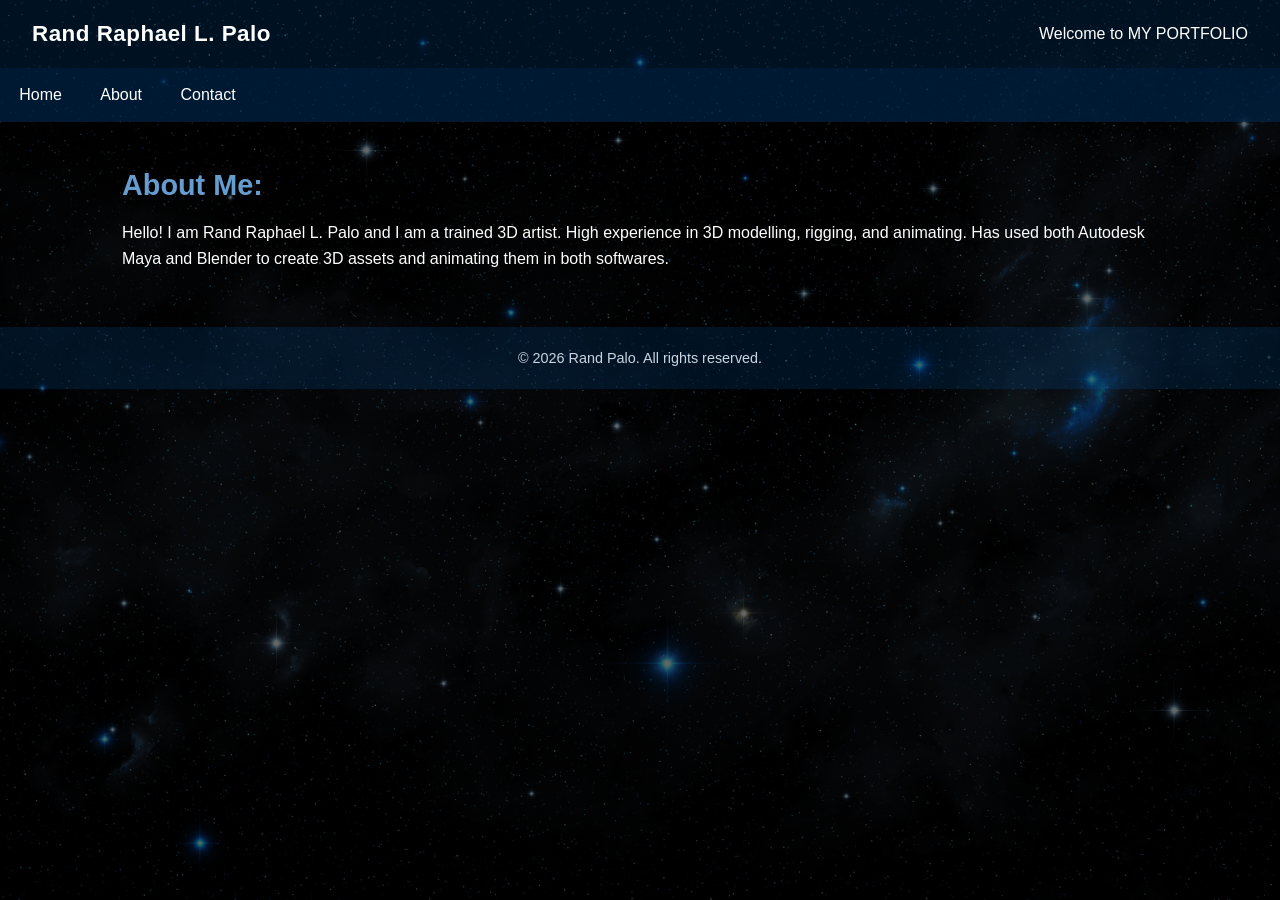
==== about.html @ 49678293 "Created a git" ====
<!DOCTYPE html>
<html lang="en">
<head>
<meta charset="UTF-8">
<meta name="viewport" content="width=device-width, initial-scale=1.0">
<title>RRLP</title>
<link rel="icon" type="image/x-icon" href="images/logo_temp.png">
<link rel="stylesheet" href="styles.css">
</head>
<body>

  <header>
    <div class="logo">Rand Raphael L. Palo</div>
    <div class="tagline">Welcome to MY PORTFOLIO</div>
  </header>

  <nav>
    <ul>
      <li><a href="index.html">Home</a></li>
      <li><a href="about.html">About</a></li>
      <li><a href="contacts.html">Contact</a></li>
    </ul>
  </nav>

  <main>
    <section class="content-box">
      <h1>About Me:</h1>
      <p>
        Hello! I am Rand Raphael L. Palo and I am a trained 3D artist. High experience in 3D modelling, rigging, and animating. 
        Has used both Autodesk Maya and Blender to create 3D assets and animating them in both softwares.
      </p>
    </section>

  </main>

  <footer>
    &copy; 2026 Rand Palo. All rights reserved.
  </footer>

</body>
</html>
---- styles.css ----
:root 
{
  --brand-dark: rgba(0, 80, 155, 0.21);
  --brand-accent: rgba(0, 42, 82, 0.614);
  --bg-light: black;
  --text-muted: white;
  --border-color: white;
}

* 
{ 
    box-sizing: border-box; margin: 0; padding: 0; 
}

body 
{
  font-family: "Segoe UI", Helvetica, Arial, sans-serif;
  background: var(--bg-light);
  color: rgb(102, 157, 209);
  line-height: 1.6;
  background-image:
  linear-gradient(
    rgba(0,0,0,0.6),
    rgba(0,0,0,0.6)
  ),
  url("images/bg.jpg");

  background-size: cover;
  background-position: center;
  background-attachment: fixed;
}

header 
{
  background: var(--brand-dark);
  color: #fff;
  padding: 1rem 2rem;
  display: flex;
  justify-content: space-between;
  align-items: center;
  flex-wrap: wrap;
}

header .logo 
{
  font-size: 1.4rem;
  font-weight: 700;
  letter-spacing: 0.5px;
}

nav 
{
  background: var(--brand-accent);
}

nav ul 
{
  list-style: none;
  display: flex;
  flex-wrap: wrap;
}

nav ul li a 
{
  display: block;
  color: #fff;
  text-decoration: none;
  padding: 0.9rem 1.2rem;
  transition: background 0.2s ease;
}

nav ul li a:hover 
{
  background: rgba(0, 0, 0, 0.15);
}

main 
{
  max-width: 1100px;
  margin: 2rem auto;
  padding: 0 1.5rem;
}

.content-box 
{
  border-radius: 8px;
  padding: 0.5rem;
  width: 100%;
  margin-bottom: 2rem;
  text-align: left;
}

.gallery 
{
  display: grid;
  grid-template-columns: repeat(auto-fit, minmax(260px, 1fr));
  gap: 1.5rem;
}

.gallery-item 
{
  background: rgba(0, 0, 0, 0.5);
  border: 1px solid var(--border-color);
  border-radius: 8px;
  overflow: hidden;
  display: flex;
  flex-direction: column;
}

.gallery-item img 
{
  width: 100%;
  aspect-ratio: 4 / 3;
  object-fit: cover;
  display: block;
}

.gallery-caption 
{
  padding: 1rem;
}

.gallery-caption h3 
{
  font-size: 1.1rem;
  margin-bottom: 0.5rem;
  color: #fff;
}

.gallery-caption p 
{
  color: var(--text-muted);
  font-size: 0.95rem;
  margin-bottom: 0;
}

.content-box h1 
{
  margin-bottom: 0.75rem;
  font-size: 1.8rem;
}

.content-box p 
{
  color: var(--text-muted);
  margin-bottom: 1rem;
}

aside.content-box h2 
{
  font-size: 1.2rem;
  margin-bottom: 0.75rem;
}

aside.content-box ul 
{
  padding-left: 1.2rem;
  color: var(--text-muted);
}

aside.content-box li 
{
  margin-bottom: 0.4rem;
}

footer 
{
  background: var(--brand-dark);
  color: #cbd5e1;
  text-align: center;
  padding: 1.2rem;
  margin-top: 2rem;
  font-size: 0.9rem;
}

footer a
{
  text-decoration: none;
  color: #cbd5e1;
}
            
footer a:hover
{
  color: rgb(255, 0, 0);
}

/* ---------- TABLET (<= 1024px) ---------- */
@media (max-width: 1024px) 
{
  main 
  {
    grid-template-columns: 1fr;
  }

  header 
  {
    padding: 1rem;
  }
}

/* ---------- MOBILE (<= 600px) ---------- */
@media (max-width: 600px) 
{
  header 
  {
    flex-direction: column;
    align-items: flex-start;
    gap: 0.5rem;
  }

  nav ul 
  {
    flex-direction: column;
  }

  nav ul li a 
  {
    padding: 0.8rem 1rem;
    border-bottom: 1px solid rgba(255,255,255,0.1);
  }

  main 
  {
    margin: 1rem auto;
    padding: 0 1rem;
    gap: 1rem;
  }

  .content-box h1 
  {
    font-size: 1.4rem;
  }
}
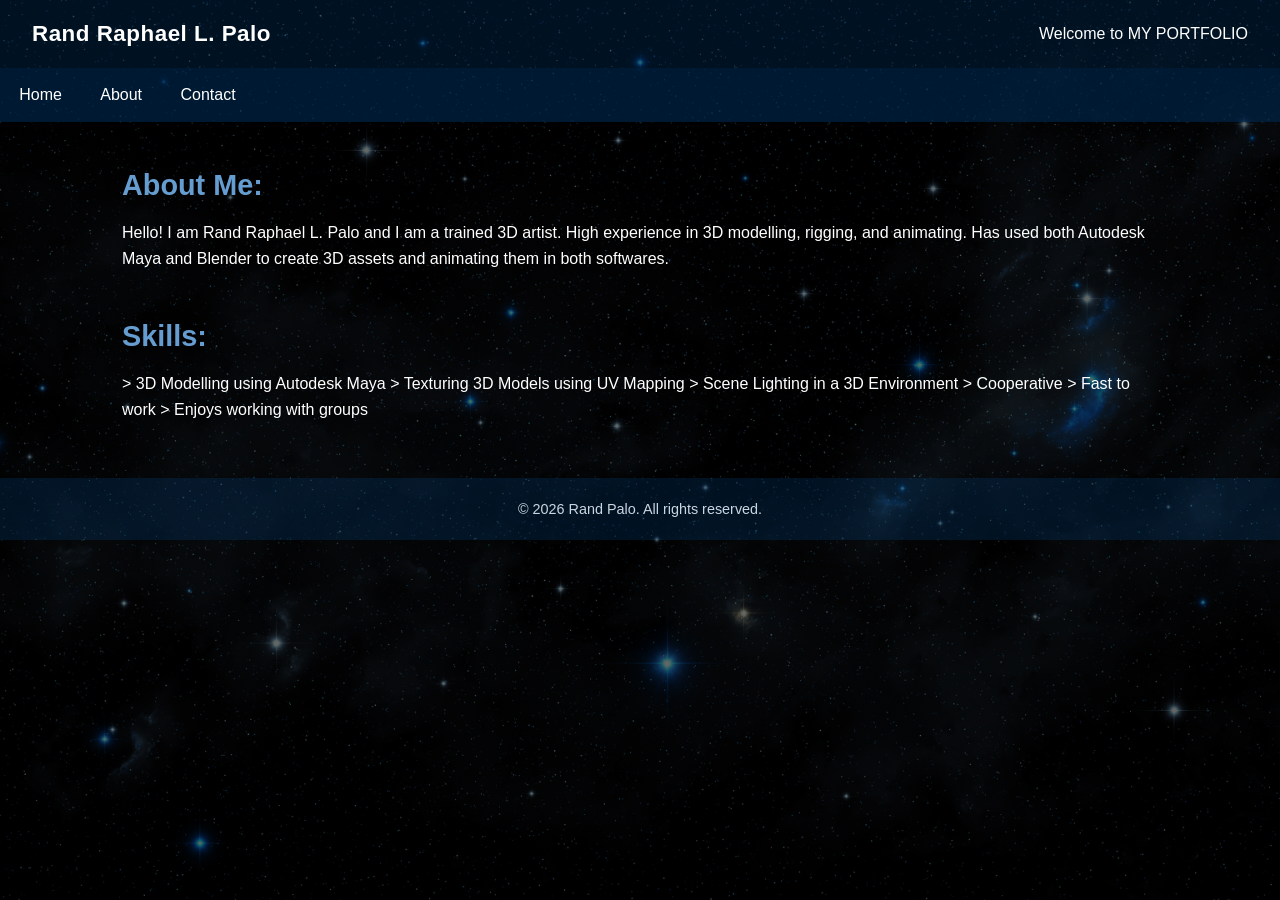
==== commit f7607731: "Added new things in the About Page like Skills." ====
--- a/about.html
+++ b/about.html
@@ -29,6 +29,18 @@
         Hello! I am Rand Raphael L. Palo and I am a trained 3D artist. High experience in 3D modelling, rigging, and animating. 
         Has used both Autodesk Maya and Blender to create 3D assets and animating them in both softwares.
       </p>
+
+      <br>
+
+      <h1>Skills:</h1>
+      <p>
+        > 3D Modelling using Autodesk Maya
+        > Texturing 3D Models using UV Mapping
+        > Scene Lighting in a 3D Environment
+        > Cooperative
+        > Fast to work
+        > Enjoys working with groups
+      </p>
     </section>
 
   </main>
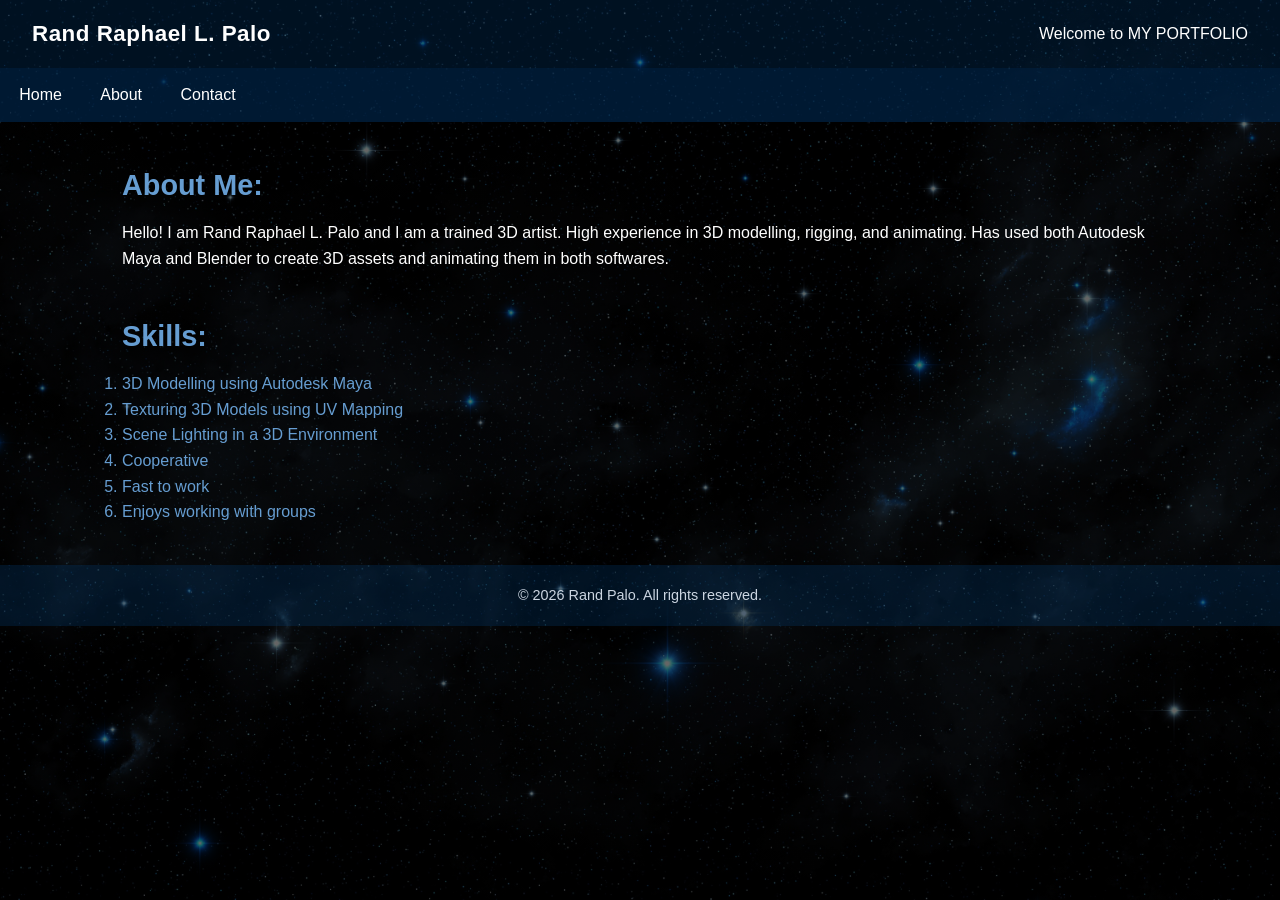
==== commit 722df2b2: "Updated About Page" ====
--- a/about.html
+++ b/about.html
@@ -33,14 +33,15 @@
       <br>
 
       <h1>Skills:</h1>
-      <p>
-        > 3D Modelling using Autodesk Maya
-        > Texturing 3D Models using UV Mapping
-        > Scene Lighting in a 3D Environment
-        > Cooperative
-        > Fast to work
-        > Enjoys working with groups
-      </p>
+
+      <ol>
+        <li>3D Modelling using Autodesk Maya</li>     
+        <li>Texturing 3D Models using UV Mapping</li>    
+        <li>Scene Lighting in a 3D Environment</li>   
+        <li>Cooperative</li>
+        <li>Fast to work</li>
+        <li>Enjoys working with groups</li>
+      </ol>
     </section>
 
   </main>
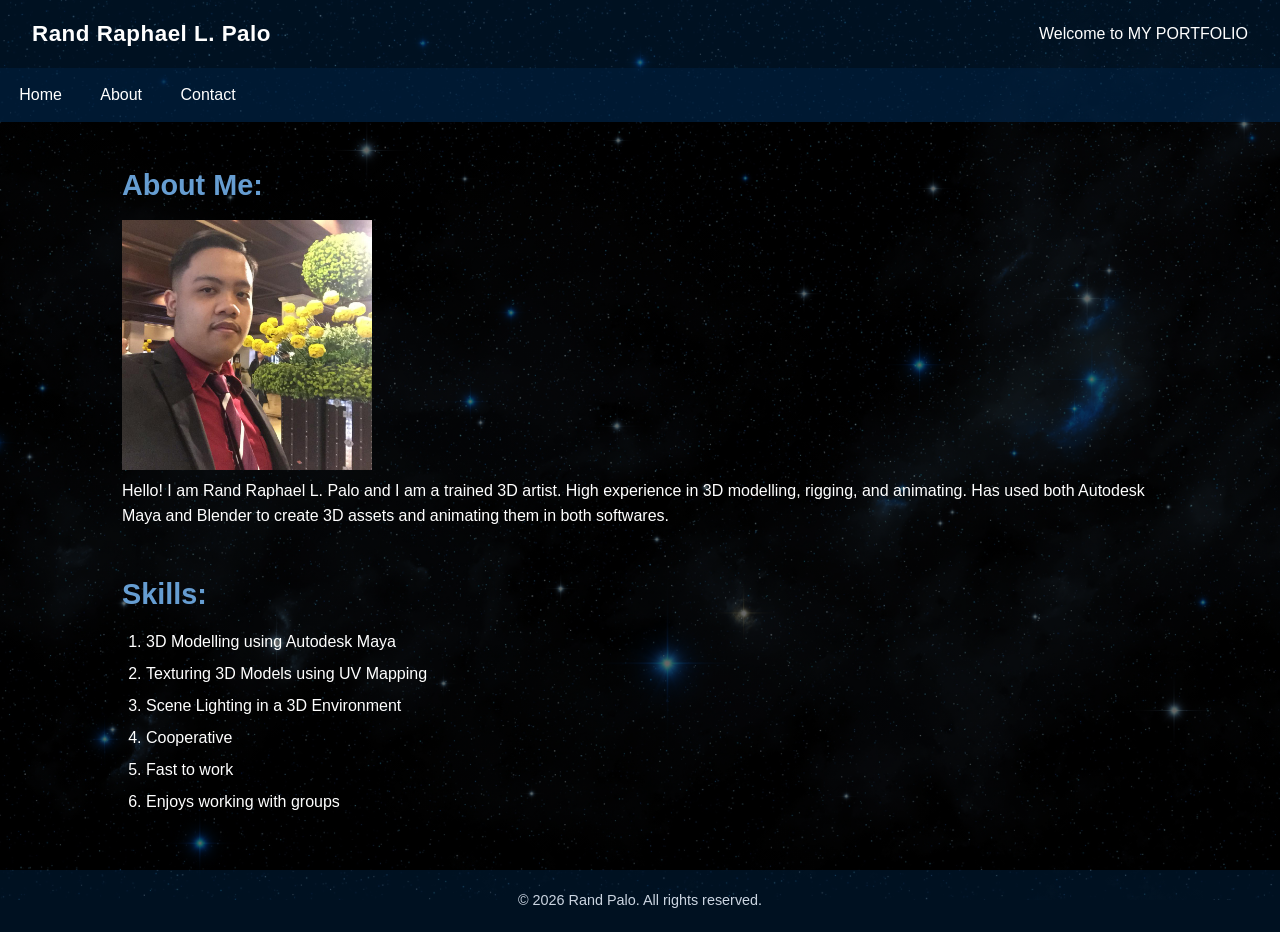
==== commit ea4f5629: "Updated About and Home Page" ====
--- a/about.html
+++ b/about.html
@@ -25,6 +25,7 @@
   <main>
     <section class="content-box">
       <h1>About Me:</h1>
+      <img src="images/me.jpg" width="250" height="250" class="centerImage">
       <p>
         Hello! I am Rand Raphael L. Palo and I am a trained 3D artist. High experience in 3D modelling, rigging, and animating. 
         Has used both Autodesk Maya and Blender to create 3D assets and animating them in both softwares.
--- a/styles.css
+++ b/styles.css
@@ -230,4 +230,17 @@
   {
     font-size: 1.4rem;
   }
+}
+
+.content-box ol,
+.content-box ul 
+{
+  padding-left: 1.5rem;
+  margin-bottom: 1rem;
+  color: var(--text-muted);
+}
+
+.content-box li 
+{
+  margin-bottom: 0.4rem;
 }
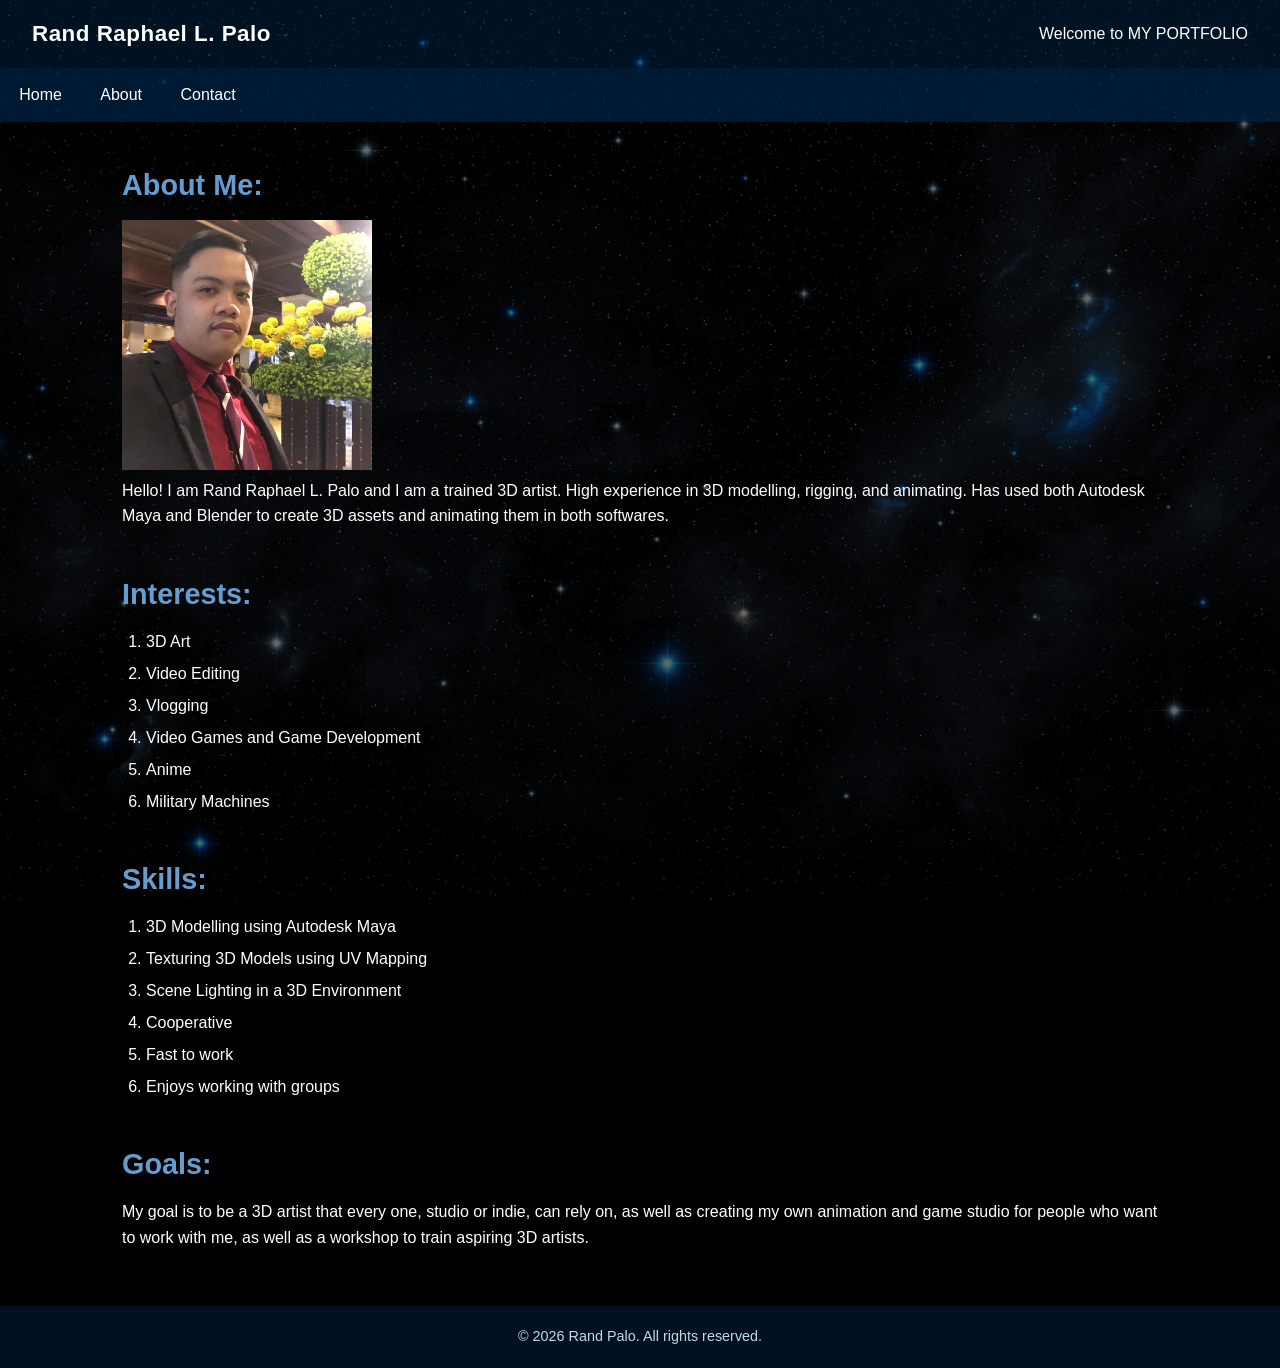
==== commit 6aebbfd8: "More changes on the About Page" ====
--- a/about.html
+++ b/about.html
@@ -1,12 +1,13 @@
 <!DOCTYPE html>
-<html lang="en">
 <head>
-<meta charset="UTF-8">
-<meta name="viewport" content="width=device-width, initial-scale=1.0">
-<title>RRLP</title>
-<link rel="icon" type="image/x-icon" href="images/logo_temp.png">
-<link rel="stylesheet" href="styles.css">
+  <meta charset="UTF-8">
+  <meta name="viewport" content="width=device-width, initial-scale=1.0">
+  <title>RRLP</title>
+  <link rel="icon" type="image/x-icon" href="images/logo_temp.png">
+  <link rel="stylesheet" href="styles.css">
+  <html lang="en">
 </head>
+
 <body>
 
   <header>
@@ -33,6 +34,19 @@
 
       <br>
 
+      <h1>Interests:</h1>
+
+      <ol>
+        <li>3D Art</li>     
+        <li>Video Editing</li>    
+        <li>Vlogging</li>   
+        <li>Video Games and Game Development</li>
+        <li>Anime</li>
+        <li>Military Machines</li>
+      </ol>
+
+      <br>
+
       <h1>Skills:</h1>
 
       <ol>
@@ -43,6 +57,14 @@
         <li>Fast to work</li>
         <li>Enjoys working with groups</li>
       </ol>
+
+      <br>
+
+      <h1>Goals:</h1>
+      <p>
+        My goal is to be a 3D artist that every one, studio or indie, can rely on, as well as creating my own animation and game studio for people
+        who want to work with me, as well as a workshop to train aspiring 3D artists.
+      </p>
     </section>
 
   </main>
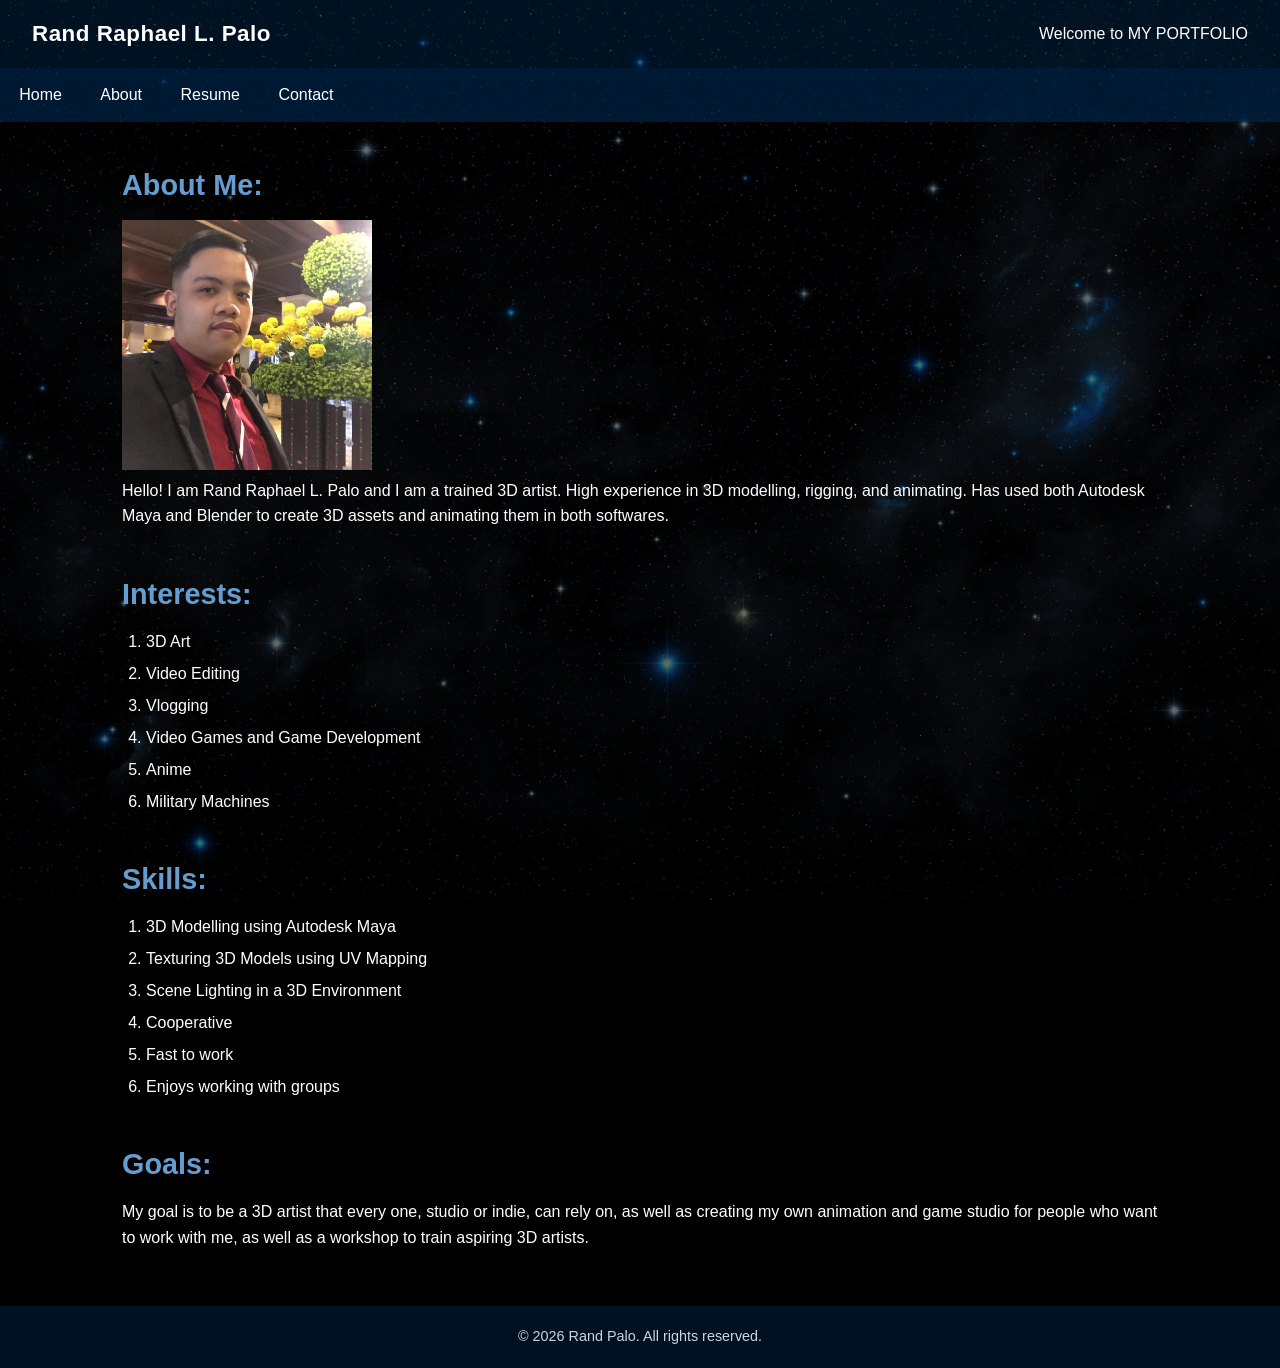
==== commit 4f0e2fd2: "Replaced the logo seen on the site's tab" ====
--- a/about.html
+++ b/about.html
@@ -3,7 +3,7 @@
   <meta charset="UTF-8">
   <meta name="viewport" content="width=device-width, initial-scale=1.0">
   <title>RRLP</title>
-  <link rel="icon" type="image/x-icon" href="images/logo_temp.png">
+  <link rel="icon" type="image/x-icon" href="images/logo1.png">
   <link rel="stylesheet" href="styles.css">
   <html lang="en">
 </head>
@@ -19,6 +19,7 @@
     <ul>
       <li><a href="index.html">Home</a></li>
       <li><a href="about.html">About</a></li>
+      <li><a href="resume.html">Resume</a></li>
       <li><a href="contacts.html">Contact</a></li>
     </ul>
   </nav>
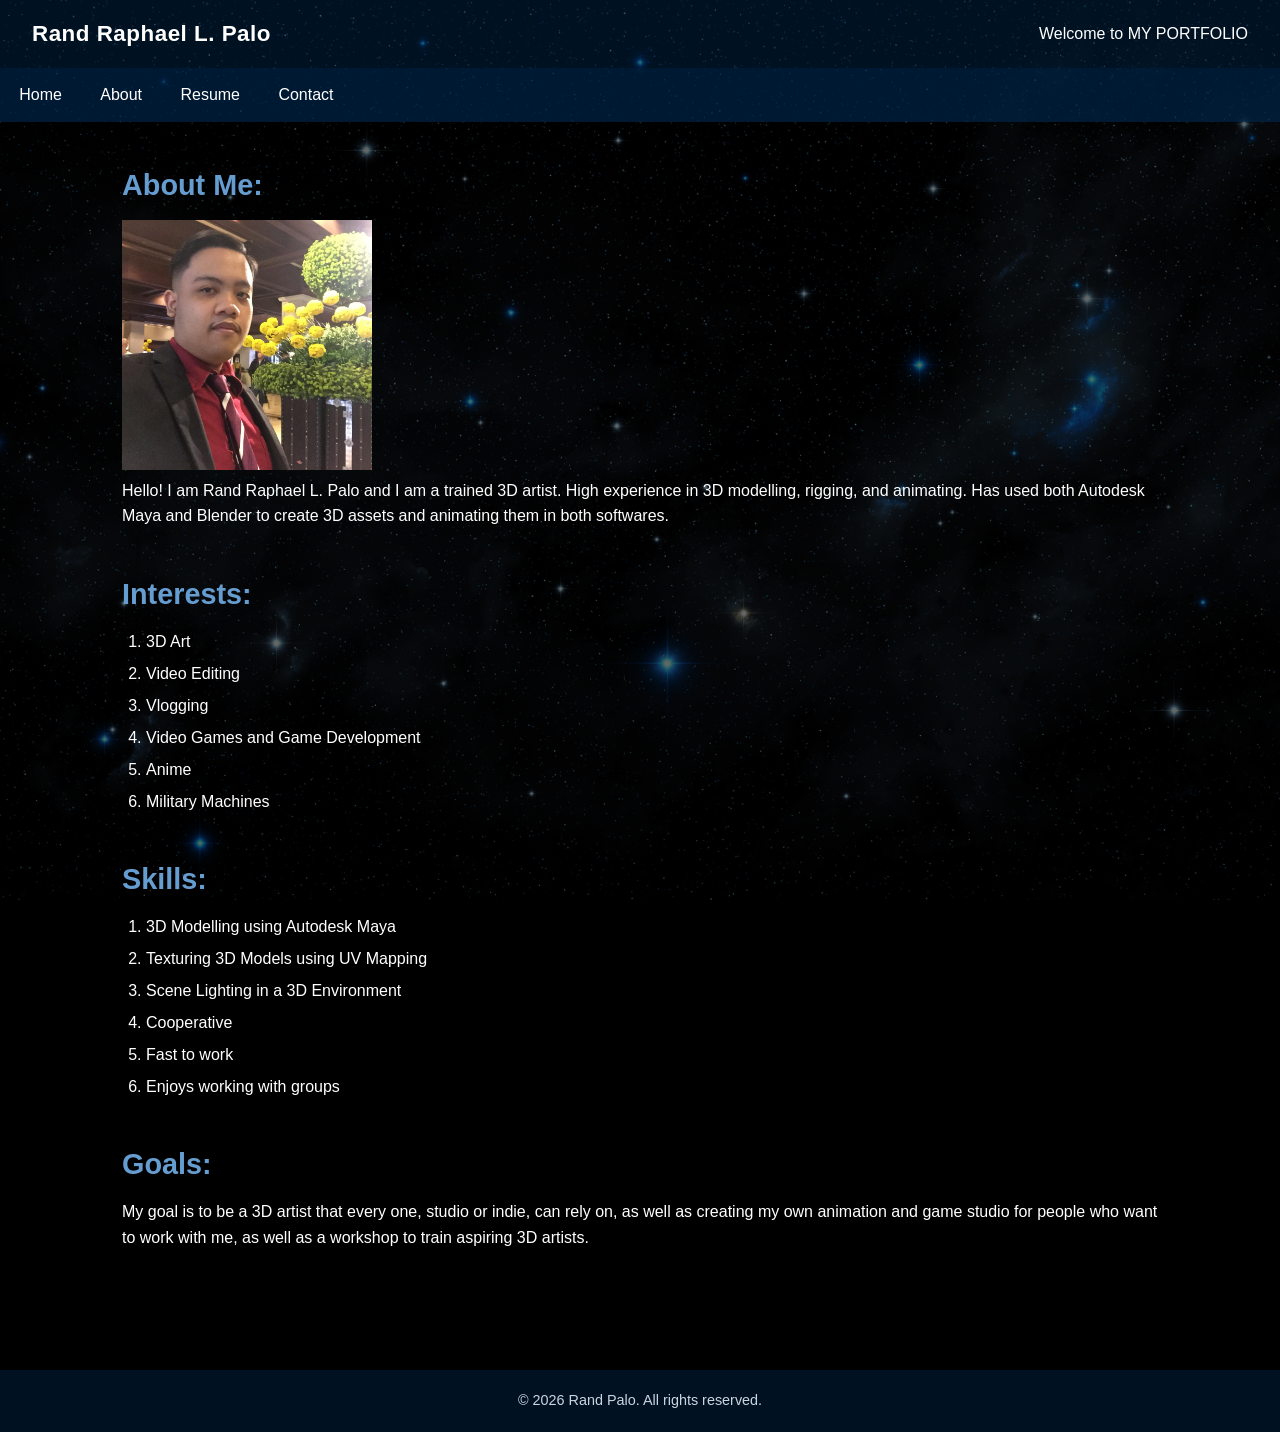
==== commit 52f9a402: "Fixed an issue at the Contacts Page's footer" ====
--- a/about.html
+++ b/about.html
@@ -1,11 +1,11 @@
 <!DOCTYPE html>
+<html lang="en">
 <head>
   <meta charset="UTF-8">
   <meta name="viewport" content="width=device-width, initial-scale=1.0">
   <title>RRLP</title>
   <link rel="icon" type="image/x-icon" href="images/logo1.png">
   <link rel="stylesheet" href="styles.css">
-  <html lang="en">
 </head>
 
 <body>
--- a/styles.css
+++ b/styles.css
@@ -243,4 +243,22 @@
 .content-box li 
 {
   margin-bottom: 0.4rem;
+}
+
+html, body 
+{
+  height: 100%;
+}
+
+body 
+{
+  display: flex;
+  flex-direction: column;
+  min-height: 100vh;
+  /* ...keep all your existing body properties (font-family, background, etc.) below this */
+}
+
+main 
+{
+  flex: 1;
 }
